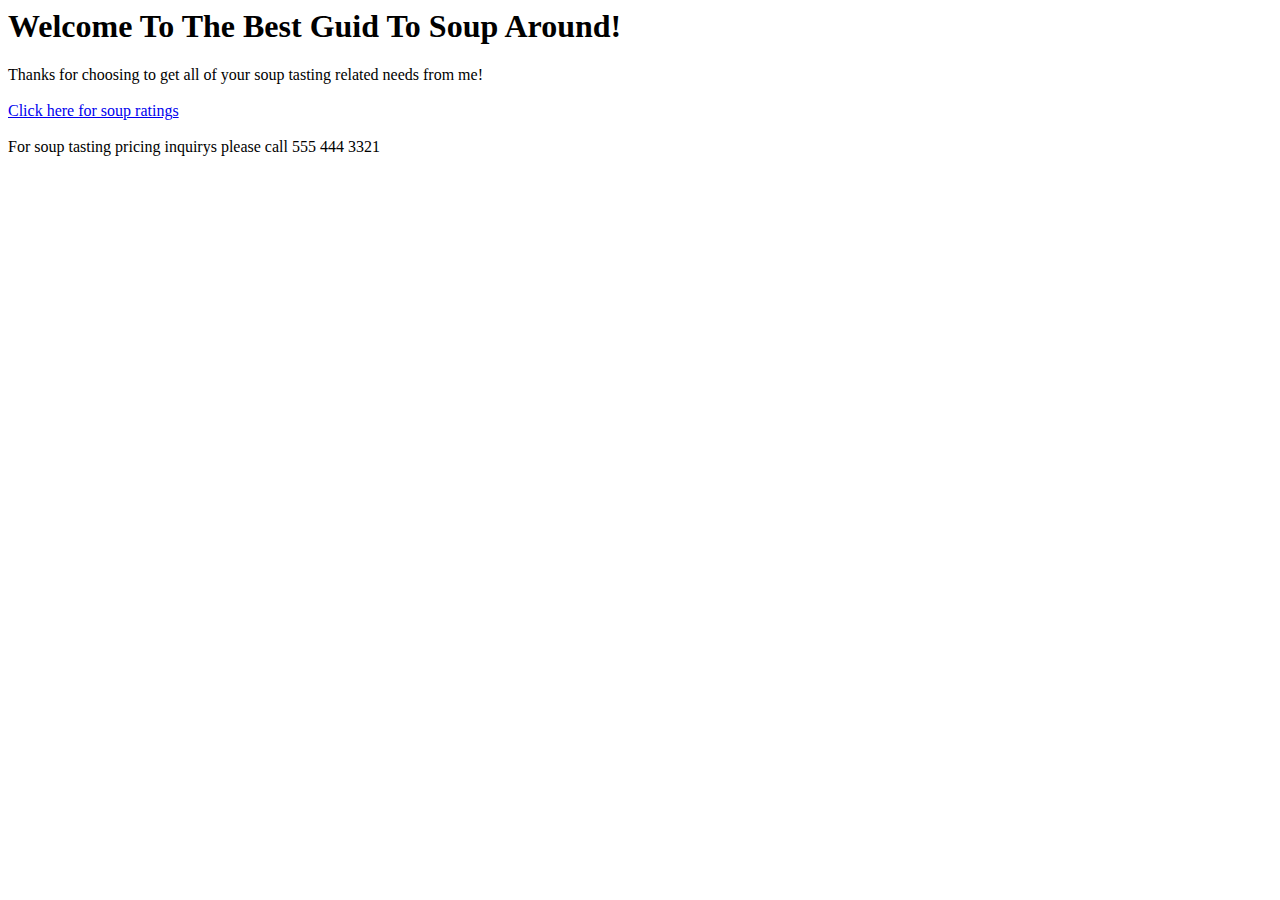
==== Homework 2/arrayDemo.html.html @ 2fd8edc5 "Changes" ====
<html>
<head>
	<title>Dale's Awesome Soup Ratings</title>
</head>
<body>
	<h1>Welcome To The Best Guid To Soup Around!</h1>


	<p> Thanks for choosing to get all of your soup tasting related needs from me!<br><br>
	<a href="soupRatings.html">Click here for soup ratings </a>
	<br><br>For soup tasting pricing inquirys please call 555 444 3321 </p>
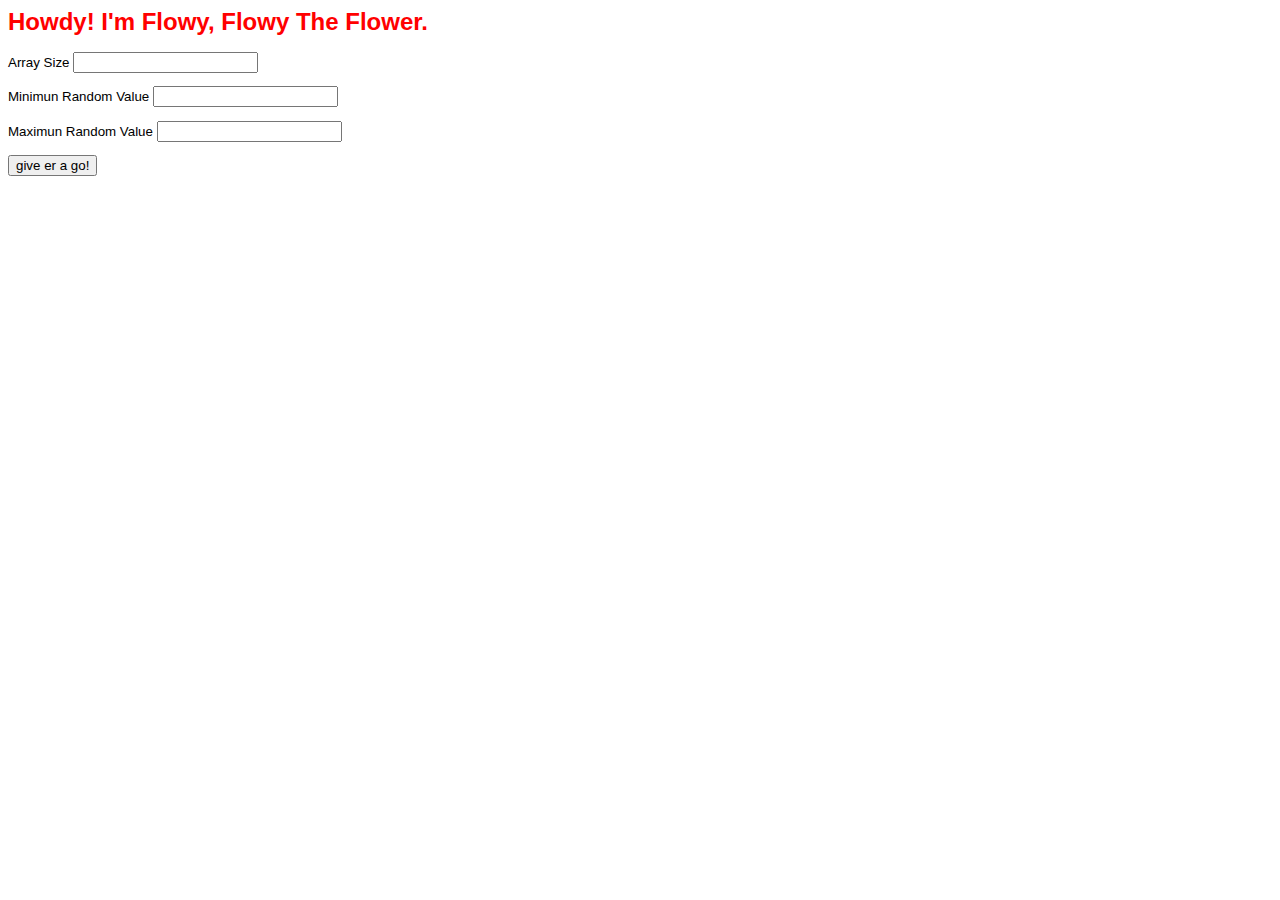
==== commit b0b92622: "changes" ====
--- a/Homework 2/arrayDemo.html.html
+++ b/Homework 2/arrayDemo.html.html
@@ -1,12 +1,30 @@
 <html>
+
 <head>
-	<title>Dale's Awesome Soup Ratings</title>
+
+	<title>Array Demo</title>
+	<link rel ="stylesheet" type="text/css" href="sample.css">
+
 </head>
+
 <body>
-	<h1>Welcome To The Best Guid To Soup Around!</h1>
 
+	<h1>Howdy! I'm Flowy, Flowy The Flower.</h1>
 
-	<p> Thanks for choosing to get all of your soup tasting related needs from me!<br><br>
-	<a href="soupRatings.html">Click here for soup ratings </a>
-	<br><br>For soup tasting pricing inquirys please call 555 444 3321 </p>
+	<form action = "arrayDemo.php" method = "post">
+
+		<p>Array Size
+		<input type = "text" size = "20" name = "arraySize">
+		</p>
+
+		<p>Minimun Random Value
+		<input type = "text" size = "20" name = "min">
+		</p>
+
+		<p>Maximun Random Value
+		<input type = "text" size = "20" name = "max">
+		</p>
+
+		
+		<p><input type = "submit" value = "give er a go!"></p>
 	
--- a/Homework 2/sample.css
+++ b/Homework 2/sample.css
@@ -0,0 +1,26 @@
+body 	{ background: white }
+
+h1 	{	font-family: Arial, Helvetica, Sans-serif; font-size:18pt;
+	 		color:red; font-weight:bold; }
+
+h2 	{	font-family: Arial, Helvetica, Sans-serif; font-size:12pt;
+	 		color:black; font-weight:bold; }
+
+p	{	font-family: Arial, Helvetica, Sans-serif; font-size:10pt;
+	 	color:black; }
+
+p.alert	{ 	font-style: italic; color:red;}
+
+table	{ 	font-family: Arial, Helvetica, Sans-serif; font-size:10pt;
+			 	color:black; }
+
+td.center{	text-align:center;}
+
+select	{ 	font-family: Arial, Helvetica, Sans-serif; font-size:10pt;
+	 			font-weight: bold; color:blue; background: lightBlue}
+
+option	{ 	font-family: Arial, Helvetica, Sans-serif; font-size:10pt;
+	 			color:black; background: silver}
+
+
+
